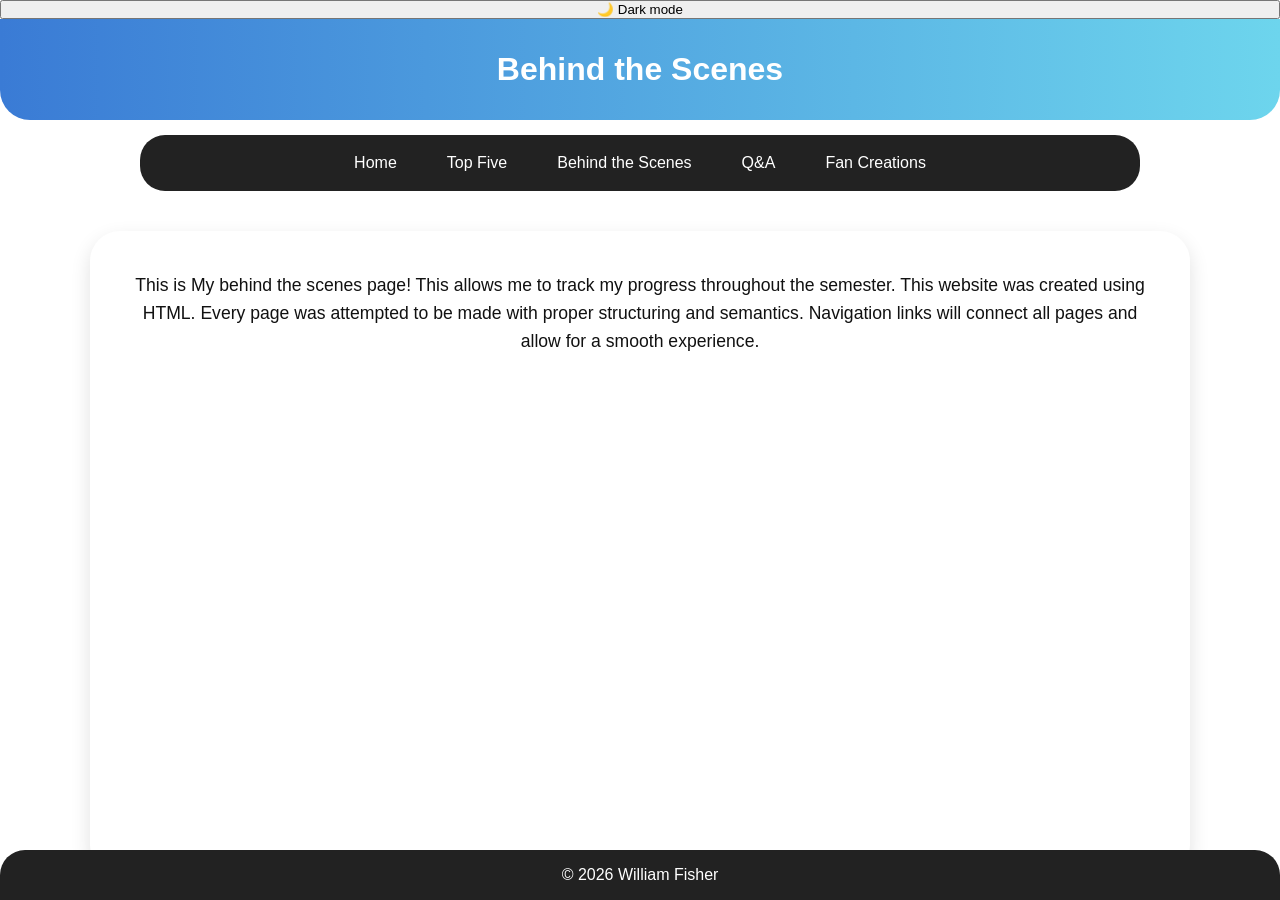
==== behindTheScenes.html @ ea3b52d1 "Add theme toggle button for dark mode" ====
<!DOCTYPE html>
<html lang="en" data-theme="light">
<head>
  <meta charset="UTF-8">
  <title>Behind the Scenes</title>
  <link rel="stylesheet" href="styles.css">
</head>
<body>

 <button id="themeToggle">🌙 Dark mode</button> 

  <header>
   <h1>Behind the Scenes</h1>
  </header>

  <nav>
    <ul>
      <li><a href="index.html">Home</a></li>
      <li><a href="topFive.html">Top Five</a></li>
      <li><a href="behindTheScenes.html">Behind the Scenes</a></li>
      <li><a href="QandA.html">Q&A</a></li>
      <li><a href="fanCreations.html">Fan Creations</a></li>
    </ul>
  </nav>

  <main>
    <p>
      This is My behind the scenes page!
      This allows me to track my progress throughout the semester.
      This website was created using HTML. 
      Every page was attempted to be made with proper structuring and semantics.
      Navigation links will connect all pages and allow for a smooth experience.
    </p>
  </main>


  <footer>
    <p>&copy; 2026 William Fisher</p>
  </footer>

</body>
</html>
---- styles.css ----
/* GLOBAL RESET */

* {
    margin: 0;
    padding: 0;
    box-sizing: border-box;
}

/* BODY  */

body {
    font-family: "Segoe UI", Arial, sans-serif;
    line-height: 1.6;
    min-height: 100vh;

    background: linear-gradient(135deg, #eef2f7, #d6e4ff);

    display: flex;
    flex-direction: column;

    /* page fade animation */
    animation: fadeInPage 1s ease;
}

@keyframes fadeInPage {
    from {
        opacity: 0;
        transform: translateY(12px);
    }
    to {
        opacity: 1;
        transform: translateY(0);
    }
}

/*  HEADER  */

header {
    text-align: center;
    padding: 25px;
    background: linear-gradient(90deg, #3a7bd5, #6dd5ed);
    color: white;

    border-radius: 0 0 30px 30px;

    /* subtle floating animation */
    animation: floatHeader 6s ease-in-out infinite;
}

@keyframes floatHeader {
    0% { transform: translateY(0); }
    50% { transform: translateY(-3px); }
    100% { transform: translateY(0); }
}

header h1 {
    font-size: 2rem;
}

header h2 {
    font-weight: normal;
}

/* NAVIGATION  */

nav {
    background: #222;
    margin: 15px auto;
    width: 90%;
    max-width: 1000px;

    border-radius: 25px;
    overflow: hidden;
}

nav ul {
    display: flex;
    justify-content: center;
    list-style: none;
    flex-wrap: wrap;
}

nav a {
    display: block;
    padding: 15px 25px;
    text-decoration: none;
    color: white;
    font-weight: 500;

    border-radius: 15px;

    transition: all 0.3s ease;
}

/* animated hover */

nav a:hover {
    background: #3a7bd5;
    transform: translateY(-3px) scale(1.03);
    box-shadow: 0 6px 14px rgba(0,0,0,0.25);
}

/* MAIN CONTENT */

main {
    flex: 1;
    padding: 40px;
    max-width: 1100px;
    margin: 25px auto;
    text-align: center;

    background: white;
    border-radius: 30px;
    box-shadow: 0 8px 20px rgba(0,0,0,0.12);

    padding-bottom: 80px;
}

main p {
    font-size: 1.1rem;
    margin-bottom: 20px;
}

/*  FOOD GRID  */

.food-list {
    display: grid;
    grid-template-columns: repeat(auto-fit, minmax(220px, 1fr));
    gap: 25px;
    margin-top: 30px;
}

/* food cards */

.food-item {
    background: white;
    padding: 15px;
    border-radius: 22px;

    box-shadow: 0 4px 12px rgba(0,0,0,0.1);

    transition: transform 0.3s ease, box-shadow 0.3s ease;
}

.food-item:hover {
    transform: translateY(-6px);
    box-shadow: 0 12px 24px rgba(0,0,0,0.18);
}

/* images */

.food-item img {
    width: 100%;
    height: auto;

    border-radius: 18px;

    object-fit: cover;

    transition: transform 0.35s ease, box-shadow 0.35s ease;
}

.food-item img:hover {
    transform: scale(1.07);
    box-shadow: 0 12px 25px rgba(0,0,0,0.2);
}

/*  FOOTER  */

footer {
    background: #222;
    color: white;
    text-align: center;
    padding: 12px;

    position: fixed;
    bottom: 0;
    width: 100%;

    border-radius: 25px 25px 0 0;
}

/* RESPONSIVE DESIGN  */

@media (max-width: 768px) {

    nav ul {
        flex-direction: column;
    }

    nav a {
        text-align: center;
        border-top: 1px solid #444;
    }

    header h1 {
        font-size: 1.6rem;
    }

    main {
        padding: 20px;
    }
}


/* DARK/LIGHT MODE TOGGLE */

 :root {
    --bg: #ffffff;
    --text: #111111;
  }
  [data-theme="dark"] {
    --bg: #111111;
    --text: #f0f0f0;
  }
  body { background: var(--bg); color: var(--text); }


/* IMAGE CULLING */

img.lazy {
    background: #eee;
    min-height: 200px;
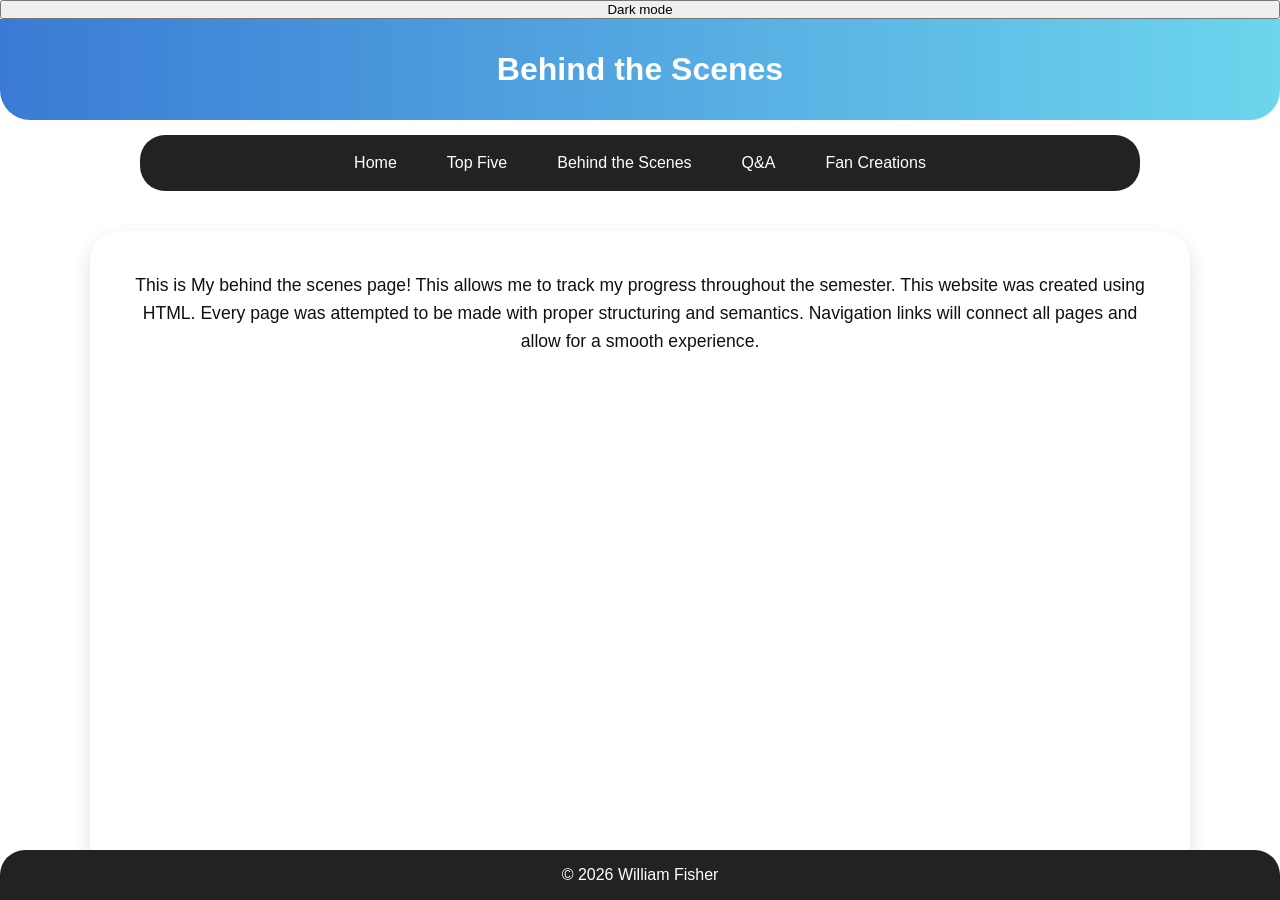
==== commit fc03236d: "Remove emoji from theme toggle button text" ====
--- a/behindTheScenes.html
+++ b/behindTheScenes.html
@@ -7,7 +7,7 @@
 </head>
 <body>
 
- <button id="themeToggle">🌙 Dark mode</button> 
+ <button id="themeToggle">Dark mode</button> 
 
   <header>
    <h1>Behind the Scenes</h1>
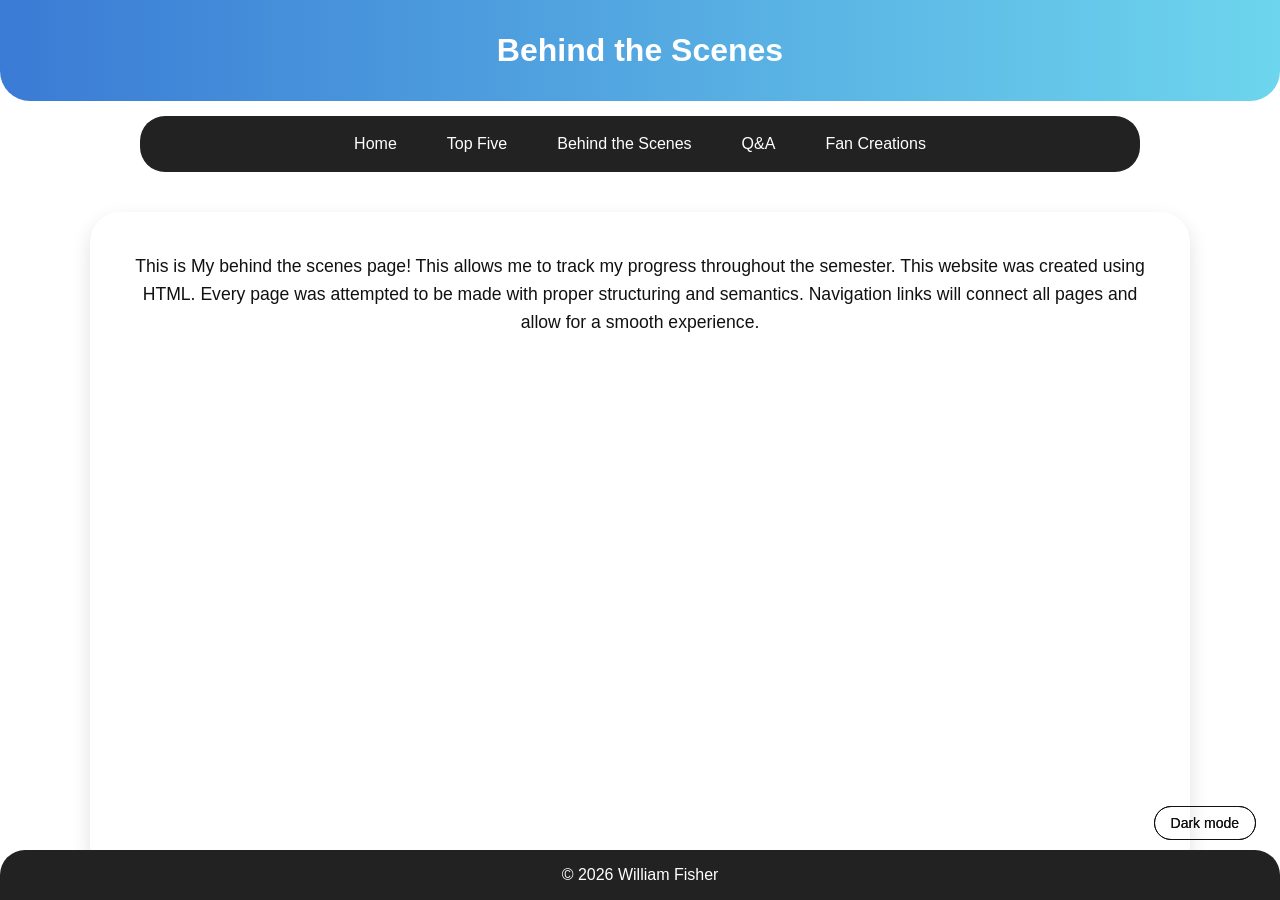
==== commit 21d33180: "Add theme toggle button and script reference" ====
--- a/behindTheScenes.html
+++ b/behindTheScenes.html
@@ -5,9 +5,8 @@
   <title>Behind the Scenes</title>
   <link rel="stylesheet" href="styles.css">
 </head>
+  <button id="themeToggle">Dark mode</button>
 <body>
-
- <button id="themeToggle">Dark mode</button> 
 
   <header>
    <h1>Behind the Scenes</h1>
@@ -38,6 +37,9 @@
     <p>&copy; 2026 William Fisher</p>
   </footer>
 
+<button id="themeToggle">Dark mode</button>
+  <script src="theme.js"></script>
+  
 </body>
 </html>
 
--- a/styles.css
+++ b/styles.css
@@ -205,21 +205,58 @@
 
 /* DARK/LIGHT MODE TOGGLE */
 
- :root {
-    --bg: #ffffff;
-    --text: #111111;
-  }
-  [data-theme="dark"] {
-    --bg: #111111;
-    --text: #f0f0f0;
-  }
-  body { background: var(--bg); color: var(--text); }
-
-
-/* IMAGE CULLING */
-
-img.lazy {
-    background: #eee;
-    min-height: 200px;
-
-    
+#themeToggle {
+  padding: 8px 16px;
+  border: 1px solid #111;
+  border-radius: 20px;
+  background: transparent;
+  color: #111;
+  font-size: 14px;
+  cursor: pointer;
+  position: fixed;
+  bottom: 60px;  
+  right: 1.5rem;
+  z-index: 9999;  
+}
+
+[data-theme="dark"] #themeToggle {
+  border-color: #fff;
+  color: #fff;
+}
+
+[data-theme="dark"] body {
+  background: #1a1a2e;
+}
+
+[data-theme="dark"] header {
+  background: linear-gradient(90deg, #1a1a2e, #16213e);
+}
+
+[data-theme="dark"] nav {
+  background: #16213e;
+}
+
+[data-theme="dark"] main {
+  background: #0f3460;
+  color: #f0f0f0;
+}
+
+[data-theme="dark"] footer {
+  background: #16213e;
+}
+
+:root {
+  --bg: #ffffff;
+  --text: #111111;
+}
+
+[data-theme="dark"] {
+  --bg: #111111;
+  --text: #f0f0f0;
+}
+
+body {
+  background: var(--bg);
+  color: var(--text);
+}
+
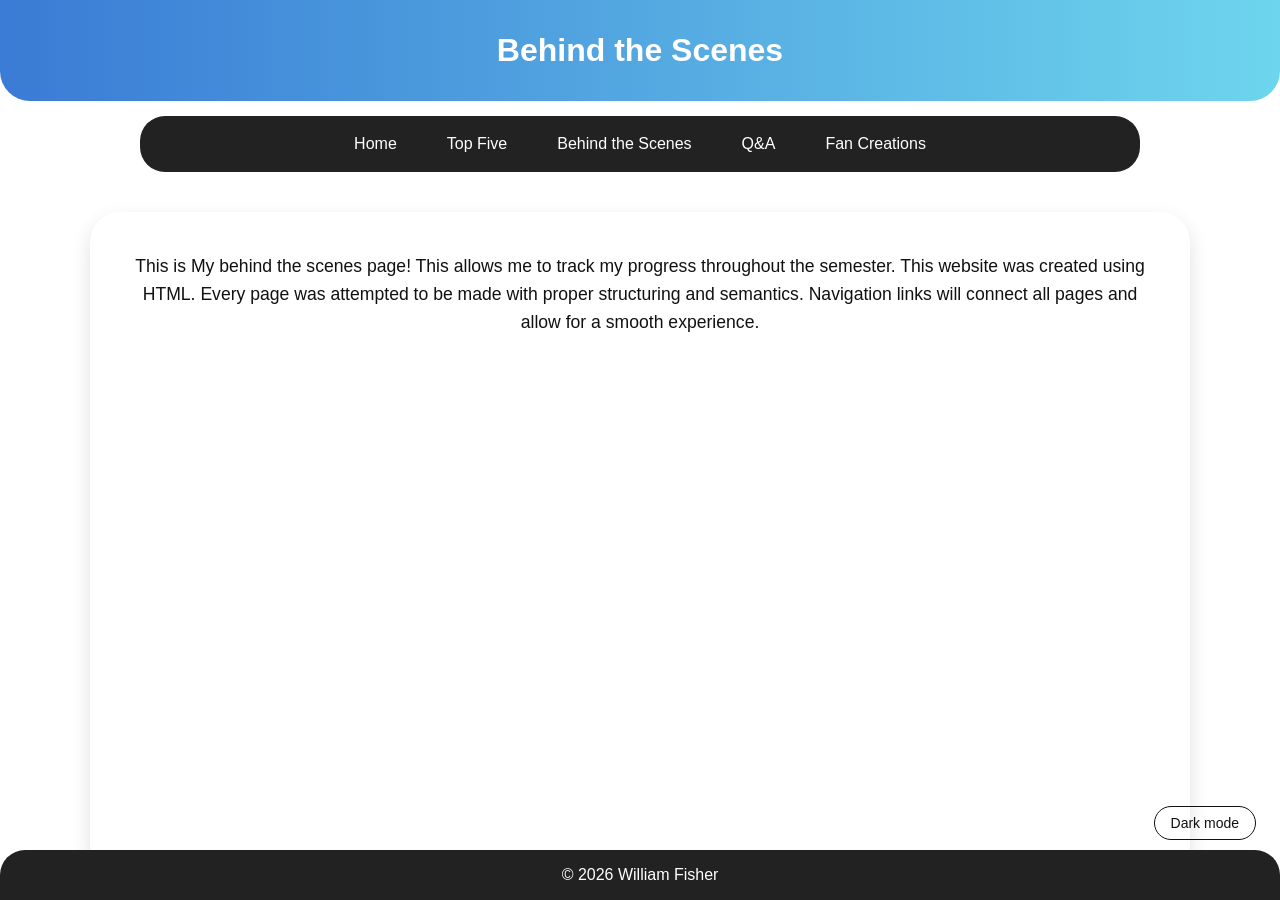
==== commit 57a9a694: "Remove dark mode button from behindTheScenes.html" ====
--- a/behindTheScenes.html
+++ b/behindTheScenes.html
@@ -5,7 +5,7 @@
   <title>Behind the Scenes</title>
   <link rel="stylesheet" href="styles.css">
 </head>
-  <button id="themeToggle">Dark mode</button>
+ 
 <body>
 
   <header>
@@ -37,8 +37,9 @@
     <p>&copy; 2026 William Fisher</p>
   </footer>
 
-<button id="themeToggle">Dark mode</button>
-  <script src="theme.js"></script>
+   <button id="themeToggle">Dark mode</button>
+   <script src="theme.js"></script>
+   
   
 </body>
 </html>
--- a/styles.css
+++ b/styles.css
@@ -259,4 +259,3 @@
   background: var(--bg);
   color: var(--text);
 }
-
